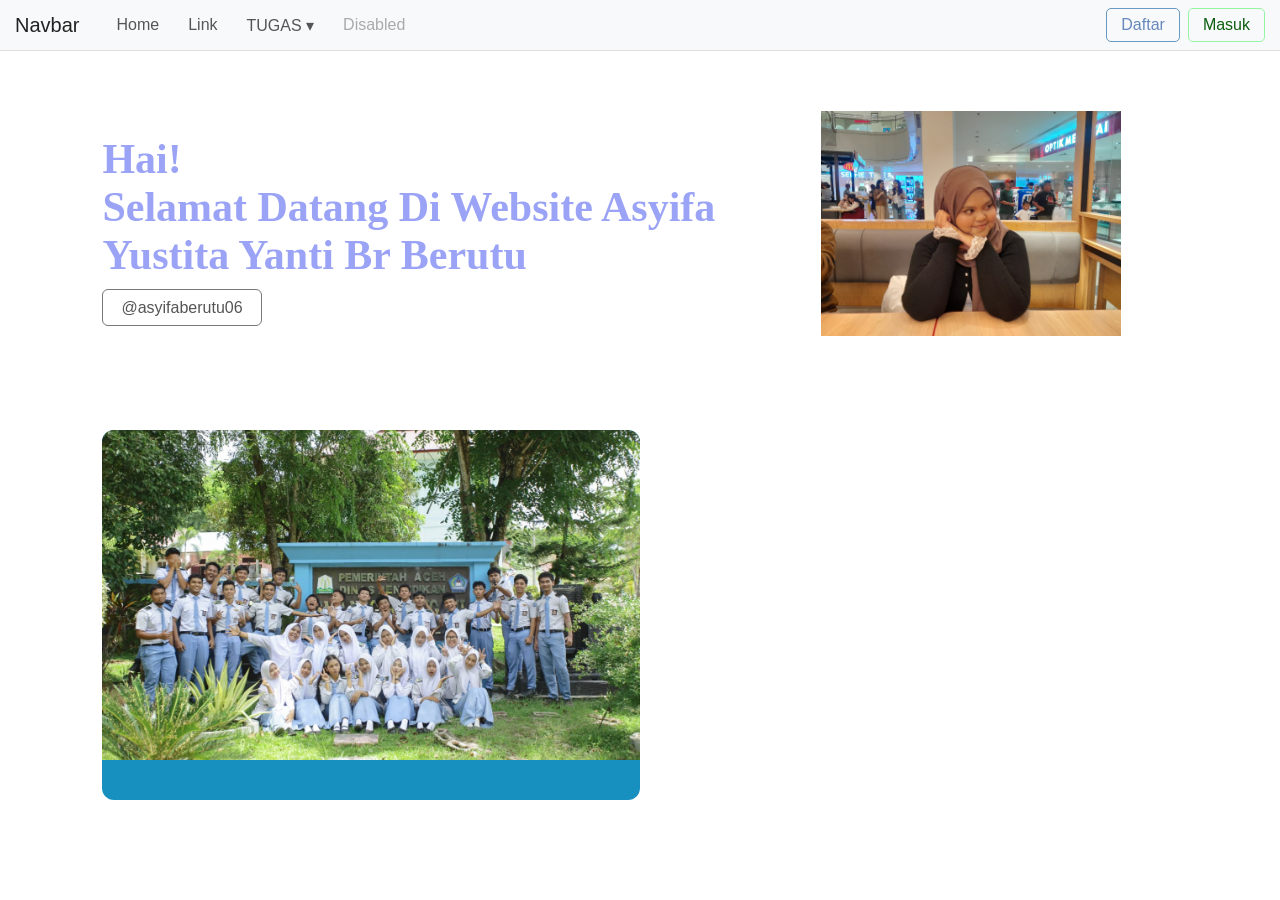
==== tugas4.html @ 55b8b4dd "Add files via upload" ====
<!DOCTYPE html>
<html lang="id">
<head>
    <meta charset="UTF-8">
    <meta name="viewport" content="width=device-width, initial-scale=1.0">
    <title>Tugas 4 </title>
    <style>
        *{margin:0;padding:0;box-sizing:border-box}
        body{font-family:Arial;background:white;color:#9aa3f5}
        .navbar{background:#f8f9fa;border-bottom:1px solid #ddd}
        .navbar-container{display:flex;align-items:center;padding:8px 15px}
        .navbar-brand{font-size:20px;text-decoration:none;color:#222;margin-right:25px}
        .navbar-menu{display:flex;align-items:center;gap:5px;flex:1}
        .nav-link{padding:8px 12px;text-decoration:none;color:#555}
        .nav-link:hover{background:#e9ecef}
        .disabled{color:#aaa}
        .dropdown{position:relative}
        .dropdown-menu{display:none;position:absolute;top:100%;left:0;background:white;width:180px;padding:7px 0;border:1px solid #ddd;box-shadow:0 3px 8px #aaa}
        .dropdown-menu a{display:block;padding:8px 15px;text-decoration:none;color:#333}
        .dropdown-menu a:hover{background:#eee}
        .dropdown:hover .dropdown-menu{display:block}
        .navbar-button{display:flex;gap:8px}
        .button{padding:7px 14px;border-radius:5px;text-decoration:none}
        .daftar{border:1px solid #6799c2;color:#6788bb}
        .masuk{border:1px solid #95f5a5;color:#0b5e0f}
        .hero{padding:60px 8%}
        .hero-container{max-width:1200px;margin:auto;display:flex;align-items:center;gap:40px}
        .hero-text{width:60%}
        h1{font-family:Georgia;font-size:42px;margin-bottom:20px}
        .hero-text p{font-size:17px;line-height:1.7;margin-bottom:20px}
        .instagram{padding:9px 18px;border:1px solid #777;border-radius:6px;text-decoration:none;color:#555}
        .hero-image{width:40%;text-align:center}
        .hero-image img{width:300px;max-width:100%}
        .cards{padding:30px 8%}
        .card-container{max-width:1200px;margin:auto;display:flex;gap:30px}
        .card{width:50%;overflow:hidden;border-radius:12px;background:rgb(23, 144, 192);color:white}
        .card img{width:100%;height:330px;object-fit:cover;display:block}
        .card-content{padding:20px}
    </style>
</head>

<body>

<nav class="navbar">
    <div class="navbar-container">
        <a href="#" class="navbar-brand">Navbar</a>
        <div class="navbar-menu">
            <a href="#" class="nav-link">Home</a>
            <a href="#" class="nav-link">Link</a>
            <div class="dropdown">
                <a href="#" class="nav-link">TUGAS ▾</a>
                <div class="dropdown-menu">
                    <a href="tugas1.html">Tugas 1</a>
                    <a href="tugas2.html">Tugas 2</a>
                    <a href="tugas3.html">Tugas 3</a>
                    <a href="tugas4.html">Tugas 4</a>
                </div>
            </div>
            <a href="#" class="nav-link disabled">Disabled</a>
        </div>
        <div class="navbar-button">
            <a href="#" class="button daftar">Daftar</a>
            <a href="#" class="button masuk">Masuk</a>
        </div>
    </div>
</nav>

<section class="hero">
    <div class="hero-container">
        <div class="hero-text">
            <h1>Hai!<br>Selamat Datang Di Website Asyifa Yustita Yanti Br Berutu</h1>
            <a href="https://www.instagram.com/asyifaberutu06?stkn=MWx0d2dydDA5Z3NieQ==" class="instagram" target="_blank">@asyifaberutu06</a>
        </div>
        <div class="hero-image">
            <img src="fotologo.jpeg" alt="Logo">
        </div>
    </div>
</section>

<section 
class="cards">
    <div class="card-container">
        <div class="card">
            <img src="gambar2.jpeg" alt="Gambar 2">
            <div class="card-content">
            </div>
        </div>
    </div>
</section>

</body>
</html>
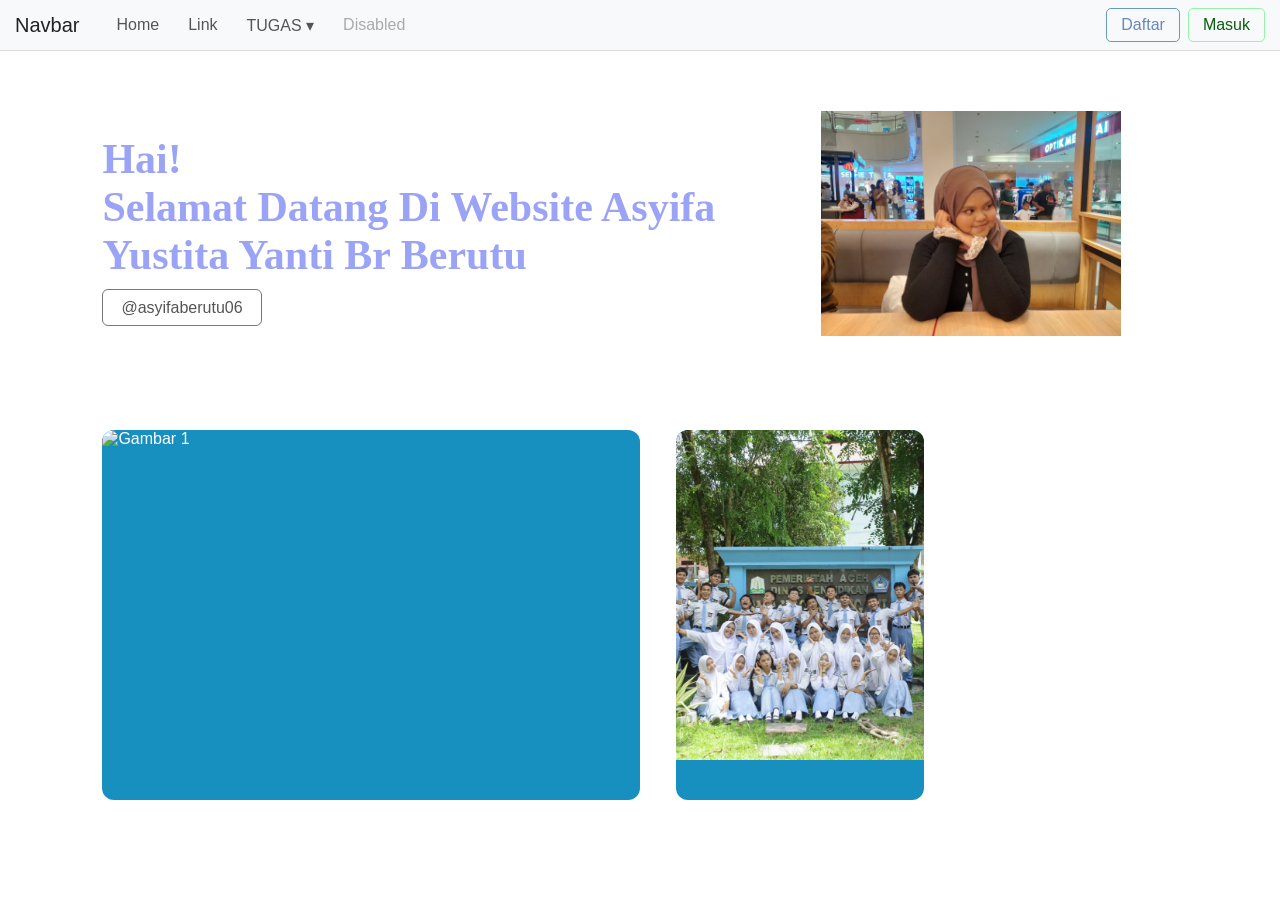
==== commit 068cd796: "Add files via upload" ====
--- a/tugas4.html
+++ b/tugas4.html
@@ -71,6 +71,7 @@
             <h1>Hai!<br>Selamat Datang Di Website Asyifa Yustita Yanti Br Berutu</h1>
             <a href="https://www.instagram.com/asyifaberutu06?stkn=MWx0d2dydDA5Z3NieQ==" class="instagram" target="_blank">@asyifaberutu06</a>
         </div>
+        
         <div class="hero-image">
             <img src="fotologo.jpeg" alt="Logo">
         </div>
@@ -79,6 +80,12 @@
 
 <section 
 class="cards">
+<div class="card-container">
+        <div class="card">
+            <img src="gambar1.jpeg" alt="Gambar 1">
+            <div class="card-content">
+            </div>
+        </div>
     <div class="card-container">
         <div class="card">
             <img src="gambar2.jpeg" alt="Gambar 2">
